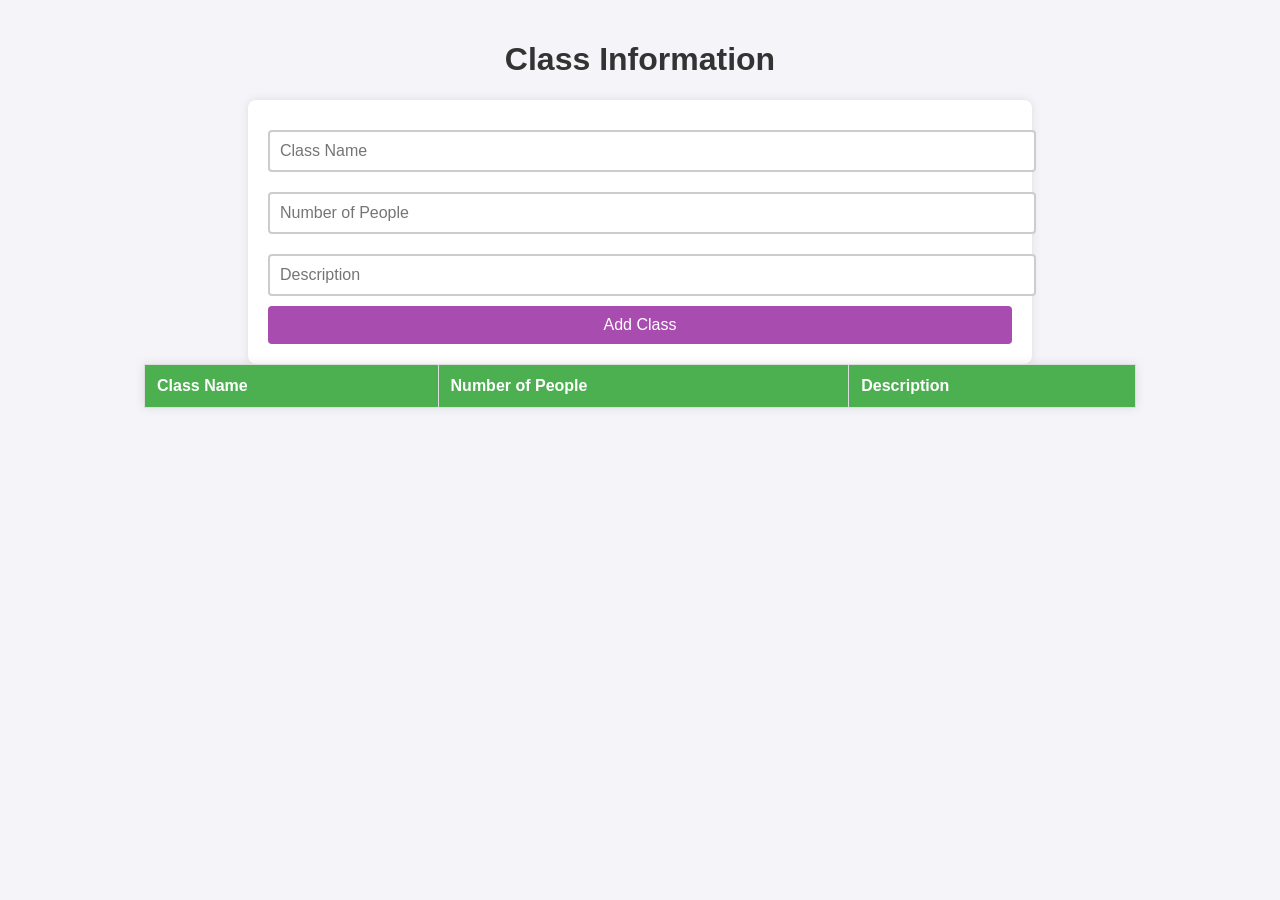
==== table.html @ d7387917 "Create table.html" ====
<!DOCTYPE html>
<html lang="en">
<head>
    <meta charset="UTF-8">
    <meta name="viewport" content="width=device-width, initial-scale=1.0">
    <title>Class Information</title>
    <style>
        body {
            font-family: Arial, sans-serif;
            margin: 0;
            padding: 20px;
            background-color: #f4f4f9;
        }

        h1 {
            text-align: center;
            color: #333;
        }

        .form-container {
            width: 60%;
            margin: 0 auto;
            background-color: #ffffff;
            padding: 20px;
            border-radius: 8px;
            box-shadow: 0 0 10px rgba(0, 0, 0, 0.1);
        }

        .form-container input {
            width: 100%;
            padding: 10px;
            margin: 10px 0;
            border: 2px solid #ccc;
            border-radius: 4px;
            font-size: 16px;
        }

        .form-container button {
            width: 100%;
            padding: 10px;
            background-color: #a84caf;
            color: white;
            border: none;
            font-size: 16px;
            border-radius: 4px;
            cursor: pointer;
        }

        .form-container button:hover {
            background-color: #45a049;
        }

        .table-container {
            margin-top: 30px;
            width: 80%;
            margin: 0 auto;
            border-collapse: collapse;
            box-shadow: 0 0 10px rgba(0, 0, 0, 0.1);
        }

        .table-container th, .table-container td {
            padding: 12px;
            border: 1px solid #ddd;
            text-align: left;
        }

        .table-container th {
            background-color: #4CAF50;
            color: white;
        }

        .table-container tr:hover {
            background-color: #f1f1f1;
        }

        .focused {
            background-color: #ff3b3b;
        }
    </style>
</head>
<body>

    <h1>Class Information</h1>

    <div class="form-container">
        <input type="text" id="className" placeholder="Class Name">
        <input type="number" id="numPeople" placeholder="Number of People">
        <input type="text" id="description" placeholder="Description">
        <button onclick="addClass()">Add Class</button>
    </div>

    <div>
        <table class="table-container" id="classTable">
            <thead>
                <tr>
                    <th>Class Name</th>
                    <th>Number of People</th>
                    <th>Description</th>
                </tr>
            </thead>
            <tbody>
            </tbody>
        </table>
    </div>

    <script>
        function addClass() {
            const className = document.getElementById('className').value;
            const numPeople = document.getElementById('numPeople').value;
            const description = document.getElementById('description').value;

            if (!className || !numPeople || !description) {
                alert("All fields must be filled!");
                return;
            }

            const table = document.getElementById('classTable').getElementsByTagName('tbody')[0];
            const newRow = table.insertRow();

            const cell1 = newRow.insertCell(0);
            const cell2 = newRow.insertCell(1);
            const cell3 = newRow.insertCell(2);

            cell1.textContent = className;
            cell2.textContent = numPeople;
            cell3.textContent = description;

            document.getElementById('className').value = '';
            document.getElementById('numPeople').value = '';
            document.getElementById('description').value = '';
        }

        document.querySelectorAll('input').forEach(input => {
            input.addEventListener('focus', function() {
                input.classList.add('focused');
            });
            input.addEventListener('blur', function() {
                input.classList.remove('focused');
            });
        });

        document.getElementById('classTable').addEventListener('click', function(event) {
            const row = event.target.closest('tr');
            if (row) {
                alert(`Row clicked: Class Name: ${row.cells[0].textContent}`);
                row.style.backgroundColor = '#e0e0e0'; 
            }
        });

        document.querySelectorAll('tr').forEach(row => {
            row.addEventListener('mouseover', function() {
                row.style.backgroundColor = '#f1f1f1';
            });
            row.addEventListener('mouseout', function() {
                row.style.backgroundColor = '';
            });
        });
    </script>
</body>
</html>
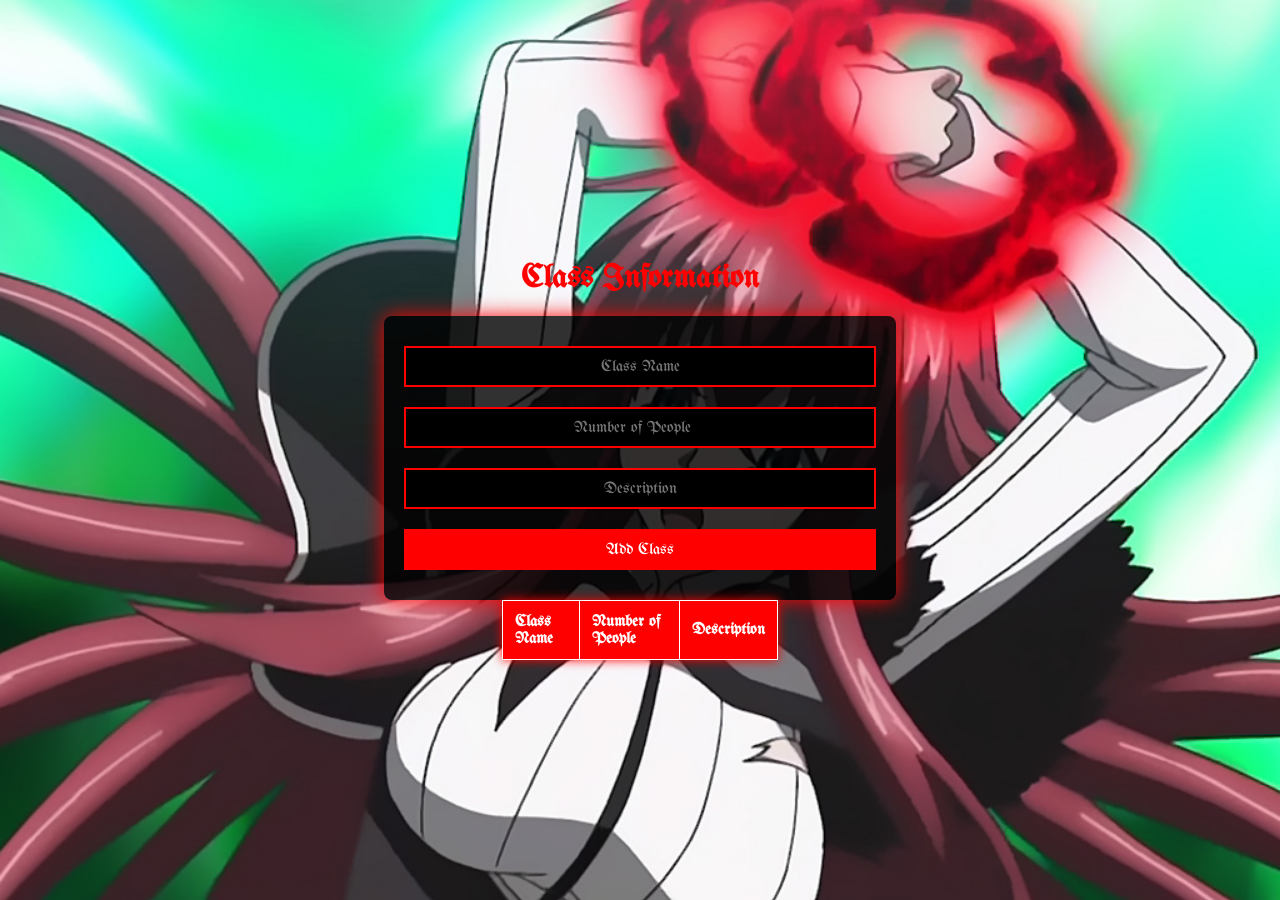
==== commit 5e3cae42: "added week3 files" ====
--- a/table.html
+++ b/table.html
@@ -5,49 +5,58 @@
     <meta name="viewport" content="width=device-width, initial-scale=1.0">
     <title>Class Information</title>
     <style>
+        @import url('https://fonts.googleapis.com/css2?family=UnifrakturMaguntia&display=swap');
+
         body {
-            font-family: Arial, sans-serif;
             margin: 0;
-            padding: 20px;
-            background-color: #f4f4f9;
+            height: 100vh;
+            display: flex;
+            flex-direction: column;
+            align-items: center;
+            justify-content: center;
+            color: white;
+            font-family: 'UnifrakturMaguntia', cursive;
+            background: url('rias1.jpg') no-repeat center center fixed;
+            background-size: cover;
         }
 
         h1 {
-            text-align: center;
-            color: #333;
+            color: red;
         }
 
         .form-container {
-            width: 60%;
+            width: 40%;
             margin: 0 auto;
-            background-color: #ffffff;
+            background-color: rgba(0, 0, 0, 0.8);
             padding: 20px;
             border-radius: 8px;
-            box-shadow: 0 0 10px rgba(0, 0, 0, 0.1);
+            box-shadow: 0 0 20px red;
+            box-sizing: border-box; /* Ensures the padding is included in width calculation */
         }
 
-        .form-container input {
+        .form-container input,
+        .form-container button {
             width: 100%;
             padding: 10px;
             margin: 10px 0;
-            border: 2px solid #ccc;
-            border-radius: 4px;
+            border: 2px solid red;
+            background: black;
+            color: white;
+            text-align: center;
             font-size: 16px;
+            font-family: 'UnifrakturMaguntia', cursive;
+            box-sizing: border-box; /* Ensures consistent sizing */
+        }
+
+        .form-container input:focus,
+        .form-container button:focus {
+            border-color: white;
+            background-color: rgba(255, 0, 0, 0.2);
         }
 
         .form-container button {
-            width: 100%;
-            padding: 10px;
-            background-color: #a84caf;
-            color: white;
-            border: none;
-            font-size: 16px;
-            border-radius: 4px;
+            background-color: red;
             cursor: pointer;
-        }
-
-        .form-container button:hover {
-            background-color: #45a049;
         }
 
         .table-container {
@@ -55,26 +64,32 @@
             width: 80%;
             margin: 0 auto;
             border-collapse: collapse;
-            box-shadow: 0 0 10px rgba(0, 0, 0, 0.1);
+            box-shadow: 0 0 10px red;
+            color: white;
+            background-color: black;
+            box-sizing: border-box; /* Ensures consistent sizing */
         }
 
-        .table-container th, .table-container td {
+        .table-container th,
+        .table-container td {
             padding: 12px;
-            border: 1px solid #ddd;
+            border: 1px solid white;
             text-align: left;
+            font-family: 'UnifrakturMaguntia', cursive;
+            box-sizing: border-box; /* Ensures consistent sizing */
         }
 
         .table-container th {
-            background-color: #4CAF50;
+            background-color: red;
             color: white;
         }
 
         .table-container tr:hover {
-            background-color: #f1f1f1;
+            background-color: rgba(255, 0, 0, 0.3);
         }
 
-        .focused {
-            background-color: #ff3b3b;
+        .highlighted {
+            background-color: rgba(255, 255, 0, 0.5) !important;
         }
     </style>
 </head>
@@ -125,35 +140,52 @@
             cell2.textContent = numPeople;
             cell3.textContent = description;
 
+            cell1.style.fontFamily = 'UnifrakturMaguntia', 'cursive';
+            cell2.style.fontFamily = 'UnifrakturMaguntia', 'cursive';
+            cell3.style.fontFamily = 'UnifrakturMaguntia', 'cursive';
+
             document.getElementById('className').value = '';
             document.getElementById('numPeople').value = '';
             document.getElementById('description').value = '';
         }
 
+        document.getElementById('classTable').addEventListener('click', function(event) {
+            if (event.target.tagName === 'TD') {
+                const row = event.target.parentElement;
+                console.log(`Row clicked: Class Name: ${row.cells[0].textContent}, People: ${row.cells[1].textContent}, Description: ${row.cells[2].textContent}`);
+                row.classList.toggle('highlighted');
+            } else {
+                const allEntries = Array.from(document.querySelectorAll('.table-container tbody tr')).map(row => ({
+                    className: row.cells[0].textContent,
+                    numPeople: row.cells[1].textContent,
+                    description: row.cells[2].textContent
+                }));
+                console.log("Table clicked, all entries:", allEntries);
+            }
+        });
+
         document.querySelectorAll('input').forEach(input => {
             input.addEventListener('focus', function() {
-                input.classList.add('focused');
+                input.style.backgroundColor = "rgba(255, 0, 0, 0.2)";
             });
             input.addEventListener('blur', function() {
-                input.classList.remove('focused');
+                input.style.backgroundColor = "black";
+            });
+            input.addEventListener('keyup', function() {
+                if (!input.value.trim()) {
+                    input.style.border = "2px solid red";
+                } else {
+                    input.style.border = "2px solid green";
+                }
             });
         });
 
-        document.getElementById('classTable').addEventListener('click', function(event) {
-            const row = event.target.closest('tr');
-            if (row) {
-                alert(`Row clicked: Class Name: ${row.cells[0].textContent}`);
-                row.style.backgroundColor = '#e0e0e0'; 
+        document.getElementById('classTable').addEventListener('dblclick', function(event) {
+            if (event.target.tagName === 'TD') {
+                const row = event.target.parentElement;
+                alert(`Detailed Info: Class Name: ${row.cells[0].textContent}, People: ${row.cells[1].textContent}, Description: ${row.cells[2].textContent}`);
+                row.remove();
             }
-        });
-
-        document.querySelectorAll('tr').forEach(row => {
-            row.addEventListener('mouseover', function() {
-                row.style.backgroundColor = '#f1f1f1';
-            });
-            row.addEventListener('mouseout', function() {
-                row.style.backgroundColor = '';
-            });
         });
     </script>
 </body>
